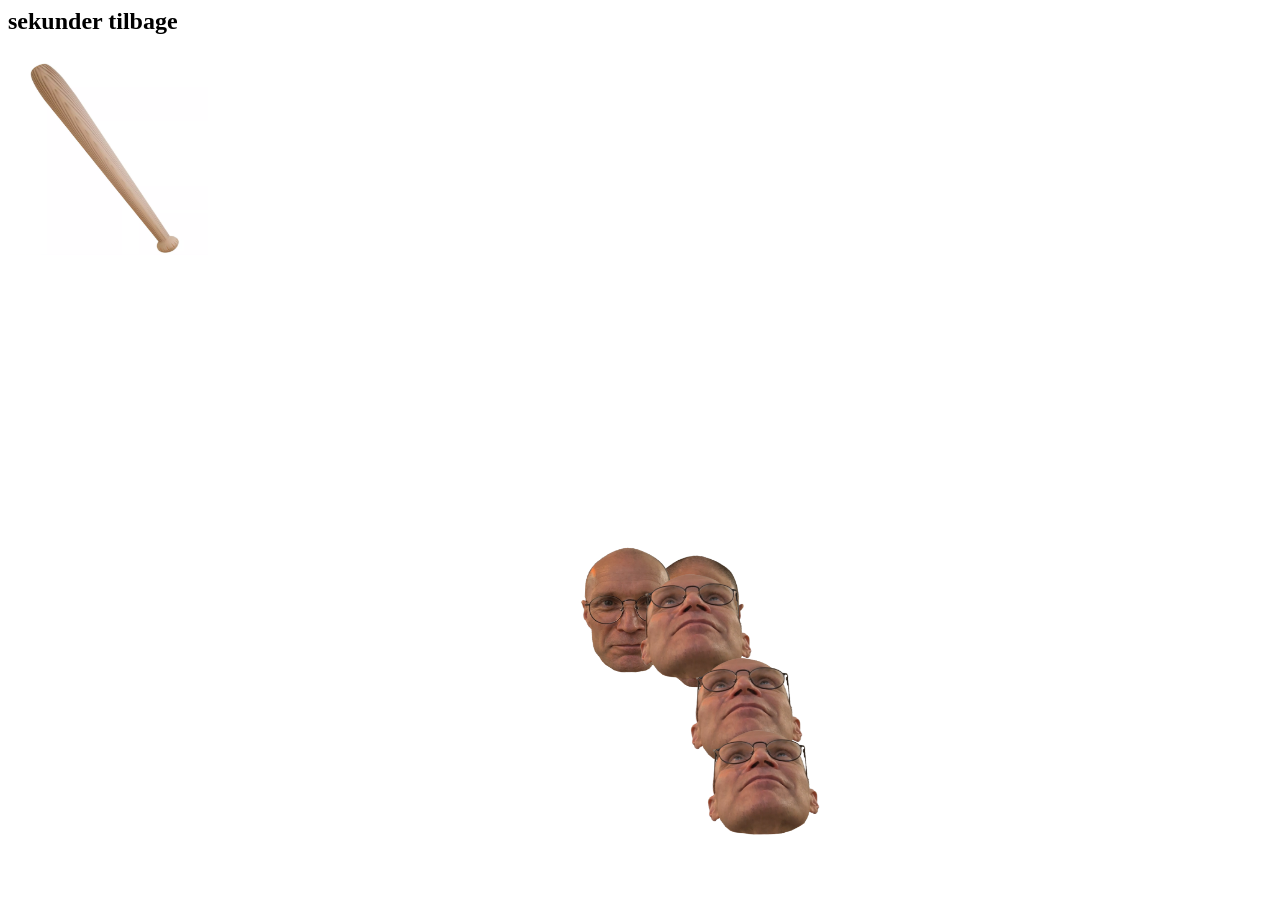
==== games/køkkenninja/index.html @ 6322a3cf "dsada" ====
<head>
    <link rel="stylesheet" href="bat.css">
    <link rel="stylesheet" href="simons.css">
</head>
<body>
    <h2><span id="tid"></span> sekunder tilbage</h2>
    <img src="bat.png" id="bat">

    <script src="main.js"></script>
    <script src="bat.js"></script>
    <script src="simons.js"></script>
</body>
---- games/køkkenninja/bat.css ----
#bat {
    position: absolute;
    width: 200px;
    aspect-ratio: 1/1;
}
---- games/køkkenninja/simons.css ----
.simon {
    position: absolute;
    bottom: 0;
    left: 50%;
    width: 150px;
    aspect-ratio: 1/1;
}
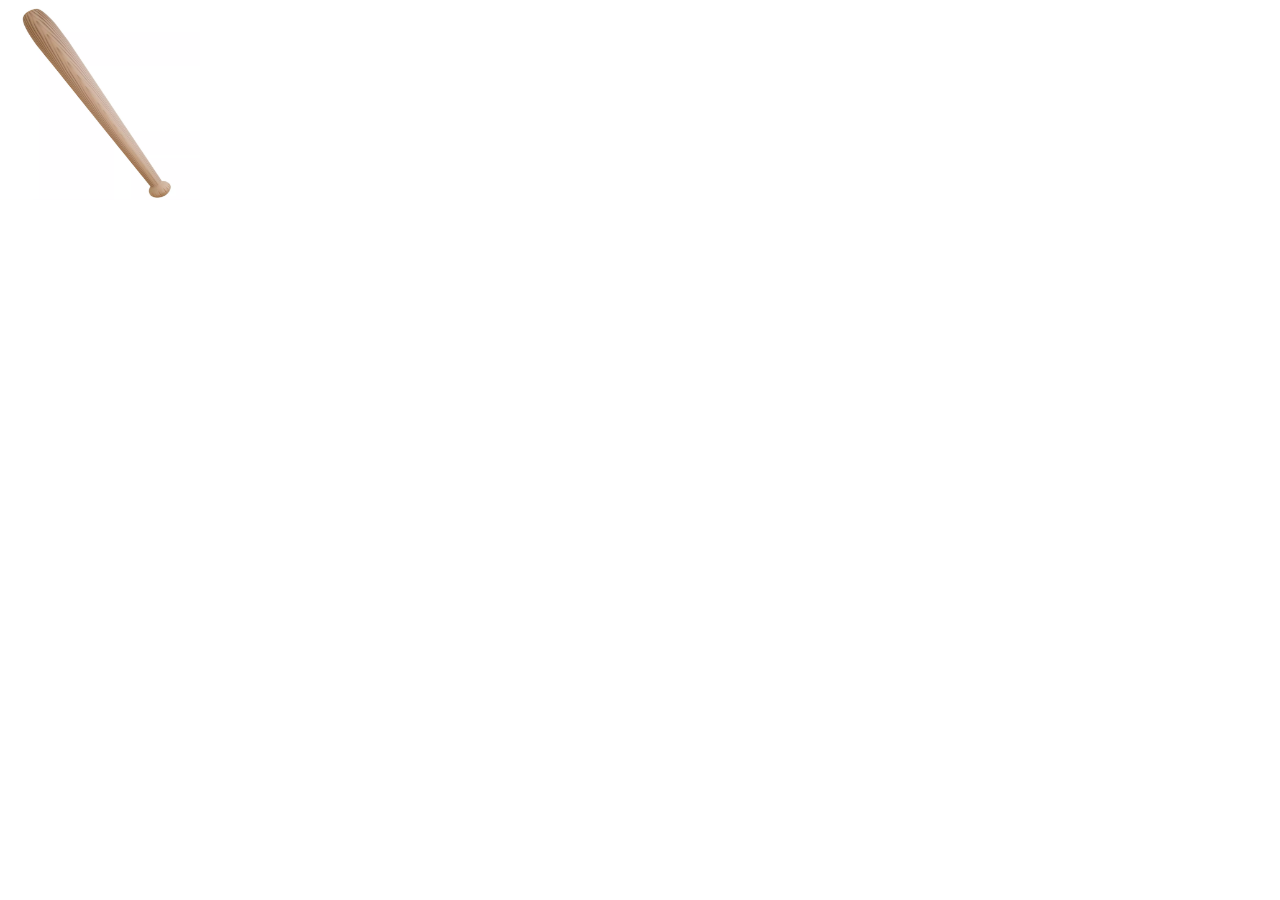
==== commit a9ee78a7: "Tweaks and changes motha" ====
--- a/games/køkkenninja/index.html
+++ b/games/køkkenninja/index.html
@@ -5,8 +5,8 @@
 <body>
     <h2><span id="tid"></span> sekunder tilbage</h2>
     <img src="bat.png" id="bat">
-
-    <script src="main.js"></script>
+    <script src="../main.js"></script>
+    <script src="script.js"></script>
     <script src="bat.js"></script>
     <script src="simons.js"></script>
 </body>
--- a/games/køkkenninja/bat.css
+++ b/games/køkkenninja/bat.css
@@ -2,4 +2,6 @@
     position: absolute;
     width: 200px;
     aspect-ratio: 1/1;
+    left: 0;
+    top: 0;
 }
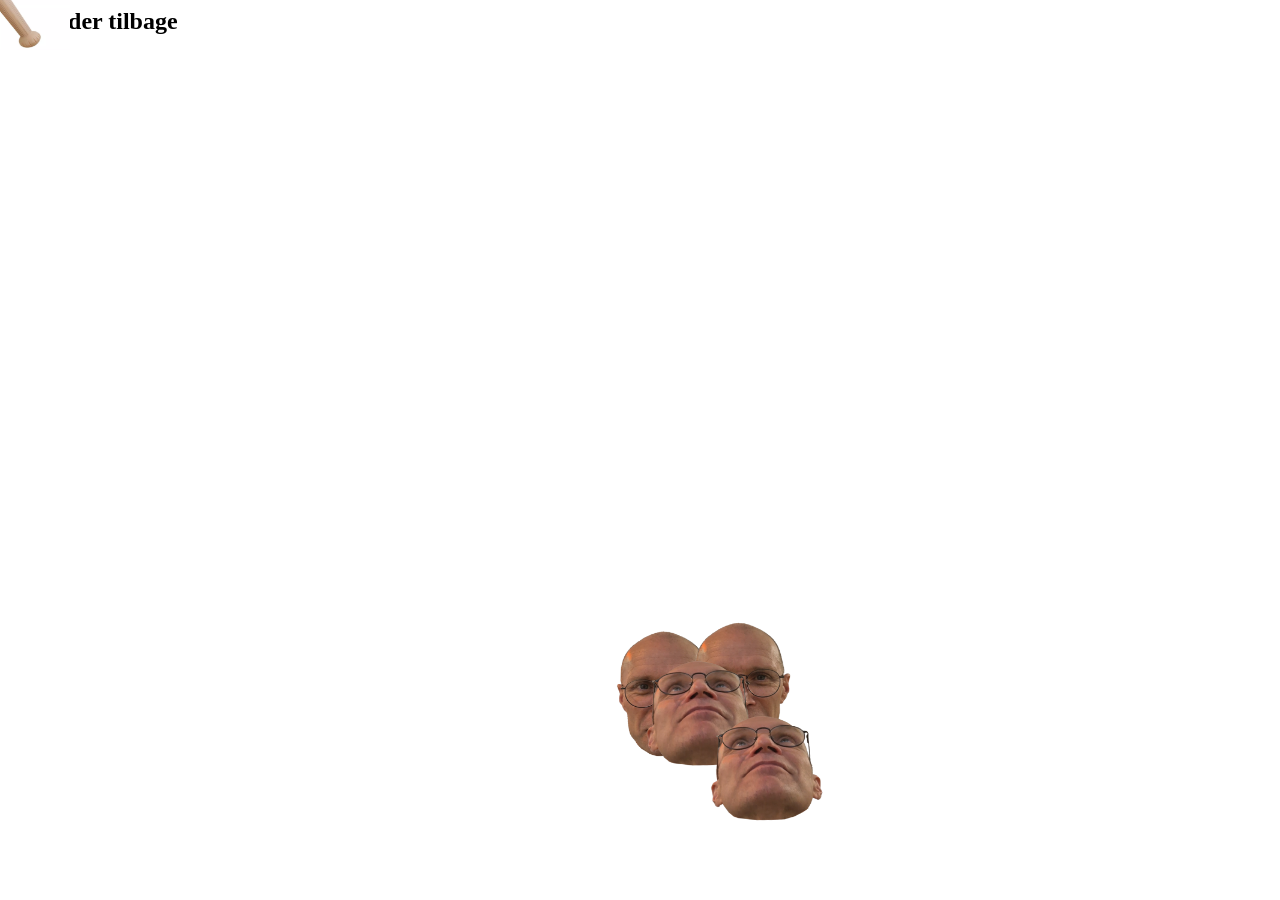
==== commit ecdb9457: "Added throwable ice cubes to simoncrack" ====
--- a/games/køkkenninja/index.html
+++ b/games/køkkenninja/index.html
@@ -5,7 +5,7 @@
 <body>
     <h2><span id="tid"></span> sekunder tilbage</h2>
     <img src="bat.png" id="bat">
-    <script src="../main.js"></script>
+    <script src="../../main.js"></script>
     <script src="script.js"></script>
     <script src="bat.js"></script>
     <script src="simons.js"></script>
